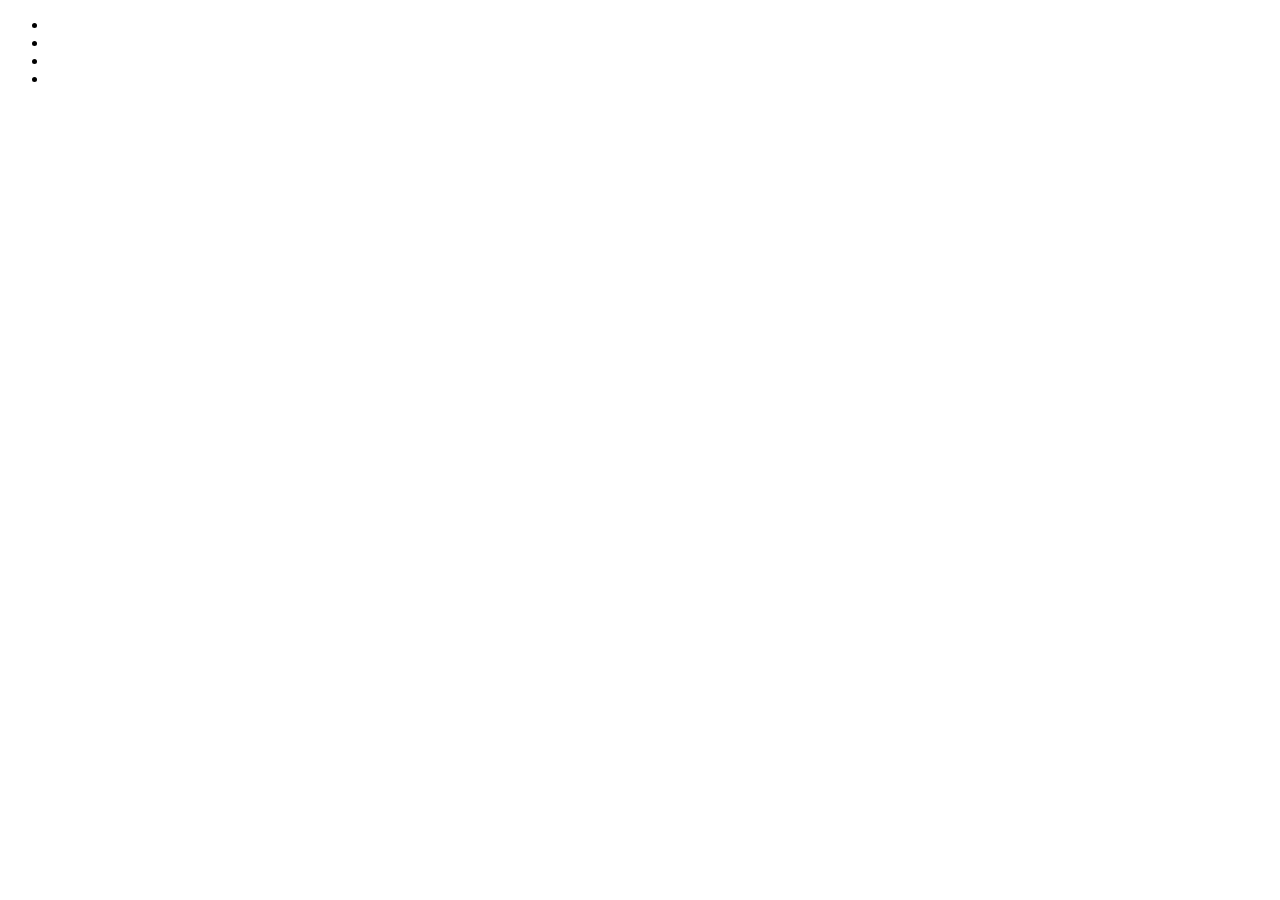
==== src/main/resources/templates/kb/index.html @ f5696f49 "working on minification of web resources." ====
<!DOCTYPE html>
<html lang="en" xmlns:th="http://www.thymeleaf.org">

<head>
    <meta charset="UTF-8">
    <meta name="viewport" content="width=device-width, user-scalable=no" />
    <title>kernelBot</title>
    <link rel="icon" th:href="@{/images/kb-black.png}" type="image/icon type">

    <!-- <link rel="stylesheet" href="https://stackpath.bootstrapcdn.com/bootstrap/4.1.3/css/bootstrap.min.css"
        integrity="sha384-MCw98/SFnGE8fJT3GXwEOngsV7Zt27NXFoaoApmYm81iuXoPkFOJwJ8ERdknLPMO" crossorigin="anonymous">
    <script src="https://code.jquery.com/jquery-3.3.1.slim.min.js"
        integrity="sha384-q8i/X+965DzO0rT7abK41JStQIAqVgRVzpbzo5smXKp4YfRvH+8abtTE1Pi6jizo"
        crossorigin="anonymous"></script>
    <script src="https://cdnjs.cloudflare.com/ajax/libs/popper.js/1.14.3/umd/popper.min.js"
        integrity="sha384-ZMP7rVo3mIykV+2+9J3UJ46jBk0WLaUAdn689aCwoqbBJiSnjAK/l8WvCWPIPm49"
        crossorigin="anonymous"></script>
    <script src="https://stackpath.bootstrapcdn.com/bootstrap/4.1.3/js/bootstrap.min.js"
        integrity="sha384-ChfqqxuZUCnJSK3+MXmPNIyE6ZbWh2IMqE241rYiqJxyMiZ6OW/JmZQ5stwEULTy"
        crossorigin="anonymous"></script>

    <link rel="stylesheet" href="https://cdnjs.cloudflare.com/ajax/libs/font-awesome/6.1.1/css/all.min.css">
    <script src="https://cdnjs.cloudflare.com/ajax/libs/font-awesome/6.1.1/js/all.min.js"></script> -->

    <link th:href="@{/styles/css/aLibs/bootstrap.min.css}" rel="stylesheet" />
    <script th:src="@{/js/aLibs/jquery.min.js}"></script>
    <script type="module" th:src="@{/js/aLibs/popper.min.js}"></script>
    <script th:src="@{/js/aLibs/bootstrap.min.js}"></script>

    <link th:href="@{/styles/css/aLibs/all.min.css}" rel="stylesheet" />
    <script th:src="@{/js/aLibs/all.min.js}"></script>

    <link th:href="@{/styles/css/kB/genThemeBS.css}" rel="stylesheet" />
    <link th:href="@{/styles/css/kB/index.css}" rel="stylesheet" />

    <script th:src="@{/js/jsPlus/APIs.js}"></script>
    <script th:src="@{/js/jsPlus/Storage.js}"></script>
    <script th:src="@{/js/kB/kBUtils.js}"></script>

    <script th:src="@{/js/kB/index.js}"></script>
    <script th:src="@{/js/kB/io.js}"></script>
    <script type="module" th:src="@{/js/kB/gui.js}"></script>

    <!-- <link th:href="@{/all.min.css}" rel="stylesheet" />
    <script type=module th:src="@{/all.min.js}"></script> -->
</head>

<body>
    <div id="rootContainer" class="p-3 h-100">
        <ul class="nav nav-tabs d-flex flex-row" id="myTab" role="tablist">
            <li class="nav-item">
                <a class="nav-link active" id="guiTab" data-toggle="tab" href="#gui" role="tab" aria-controls="home"
                    aria-selected="true">
                    <i class="fa-solid fa-table-cells"></i>
                </a>
            </li>
            <li class="nav-item">
                <a class="nav-link" id="ioInp" data-toggle="tab" href="#ioInput" role="tab" aria-controls="profile"
                    aria-selected="false">
                    <i class="fa-solid fa-arrow-trend-up"></i>
                </a>
            </li>
            <li class="nav-item">
                <a class="nav-link" id="ioOut" data-toggle="tab" href="#ioOutput" role="tab" aria-controls="contact"
                    aria-selected="false">
                    <i class="fa-solid fa-arrow-trend-down"></i>
                </a>
            </li>
            <div class="d-flex flex-row flex-grow-1">
                <div class="flex-grow-1"></div>
                <li class="nav-item kb-links" th:each="entry, stat : ${links}">
                    <a class="nav-link text-warning" th:href="${entry.value}" aria-selected="false"
                        th:text="${entry.key}"></a>
                </li>
            </div>
            <!--            <li class="nav-item">-->
            <!--                <button class="btn btn-outline-primary" onclick="pingLinks();">ping</button>-->
            <!--            </li>-->
        </ul>
        <div class="tab-content overflow-auto h-100 mt-4">
            <div class="tab-pane fade show active h-100" id="gui" role="tabpanel" aria-labelledby="gui"
                th:insert="kb/gui :: gui">
            </div>
            <div class="tab-pane fade h-100" id="ioInput" role="tabpanel" aria-labelledby="IOInput"
                th:insert="kb/io :: inp">
            </div>
            <div class="tab-pane fade h-100" id="ioOutput" role="tabpanel" aria-labelledby="IOOutput"
                th:insert="kb/io :: disp">
            </div>
        </div>
    </div>
    <script>
        guiInit();
        // init();
        kBUtils.send("splash", fillDisplay);
    </script>
</body>

</html>
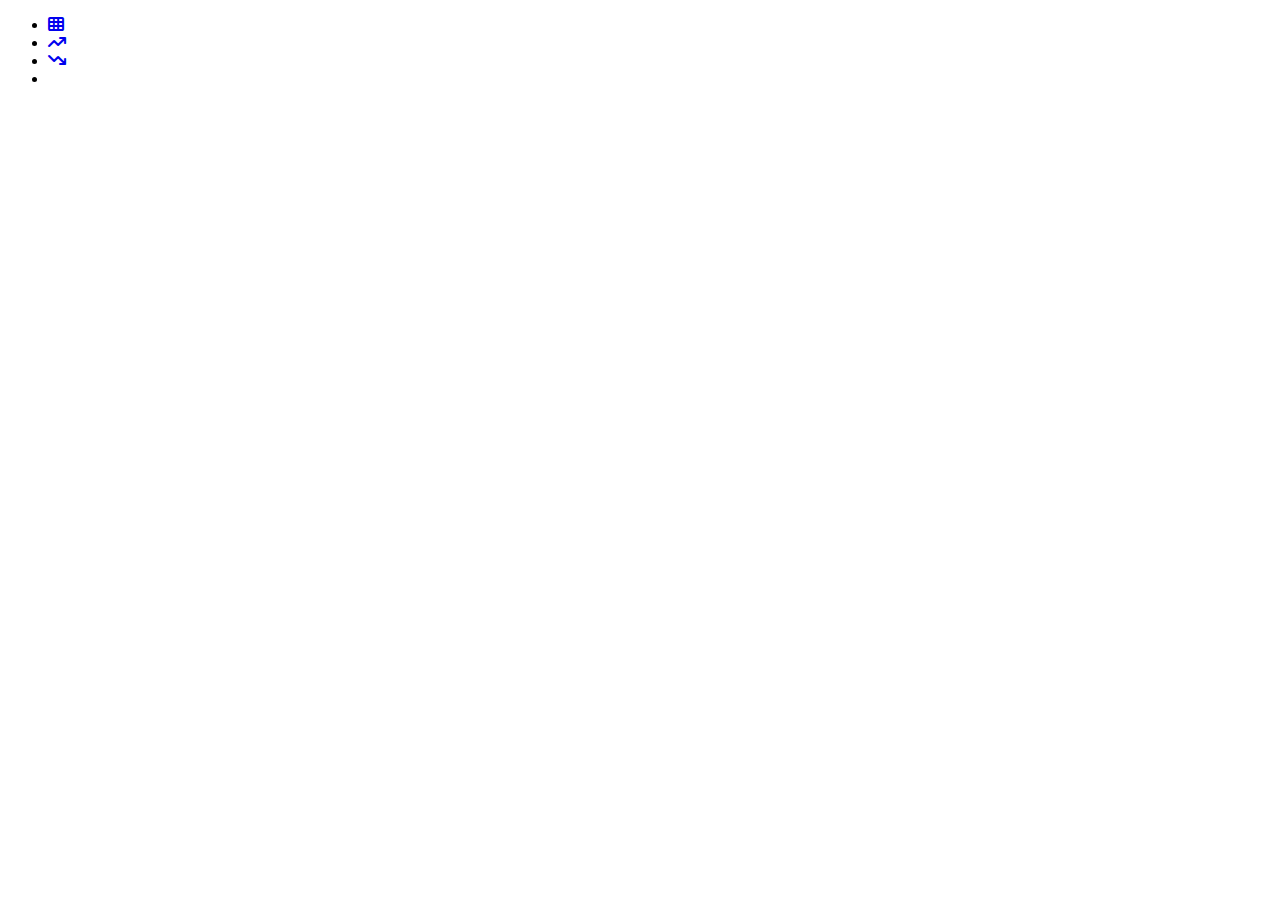
==== commit 3d8be60a: "1.4.9 Universal Remote Controller (PRE) -- whitelist, login connected, themegen" ====
--- a/src/main/resources/templates/kb/index.html
+++ b/src/main/resources/templates/kb/index.html
@@ -7,7 +7,7 @@
     <title>kernelBot</title>
     <link rel="icon" th:href="@{/images/kb-black.png}" type="image/icon type">
 
-    <!-- <link rel="stylesheet" href="https://stackpath.bootstrapcdn.com/bootstrap/4.1.3/css/bootstrap.min.css"
+    <link rel="stylesheet" href="https://stackpath.bootstrapcdn.com/bootstrap/4.1.3/css/bootstrap.min.css"
         integrity="sha384-MCw98/SFnGE8fJT3GXwEOngsV7Zt27NXFoaoApmYm81iuXoPkFOJwJ8ERdknLPMO" crossorigin="anonymous">
     <script src="https://code.jquery.com/jquery-3.3.1.slim.min.js"
         integrity="sha384-q8i/X+965DzO0rT7abK41JStQIAqVgRVzpbzo5smXKp4YfRvH+8abtTE1Pi6jizo"
@@ -20,15 +20,7 @@
         crossorigin="anonymous"></script>
 
     <link rel="stylesheet" href="https://cdnjs.cloudflare.com/ajax/libs/font-awesome/6.1.1/css/all.min.css">
-    <script src="https://cdnjs.cloudflare.com/ajax/libs/font-awesome/6.1.1/js/all.min.js"></script> -->
-
-    <link th:href="@{/styles/css/aLibs/bootstrap.min.css}" rel="stylesheet" />
-    <script th:src="@{/js/aLibs/jquery.min.js}"></script>
-    <script type="module" th:src="@{/js/aLibs/popper.min.js}"></script>
-    <script th:src="@{/js/aLibs/bootstrap.min.js}"></script>
-
-    <link th:href="@{/styles/css/aLibs/all.min.css}" rel="stylesheet" />
-    <script th:src="@{/js/aLibs/all.min.js}"></script>
+    <script src="https://cdnjs.cloudflare.com/ajax/libs/font-awesome/6.1.1/js/all.min.js"></script>
 
     <link th:href="@{/styles/css/kB/genThemeBS.css}" rel="stylesheet" />
     <link th:href="@{/styles/css/kB/index.css}" rel="stylesheet" />
@@ -39,10 +31,10 @@
 
     <script th:src="@{/js/kB/index.js}"></script>
     <script th:src="@{/js/kB/io.js}"></script>
-    <script type="module" th:src="@{/js/kB/gui.js}"></script>
+    <script th:src="@{/js/kB/gui.js}"></script>
 
-    <!-- <link th:href="@{/all.min.css}" rel="stylesheet" />
-    <script type=module th:src="@{/all.min.js}"></script> -->
+    <!-- <link th:href="@{/kB.min.css}" rel="stylesheet" />
+    <script th:src="@{/kB.min.js}"></script> -->
 </head>
 
 <body>
@@ -91,7 +83,7 @@
     </div>
     <script>
         guiInit();
-        // init();
+        init();
         kBUtils.send("splash", fillDisplay);
     </script>
 </body>
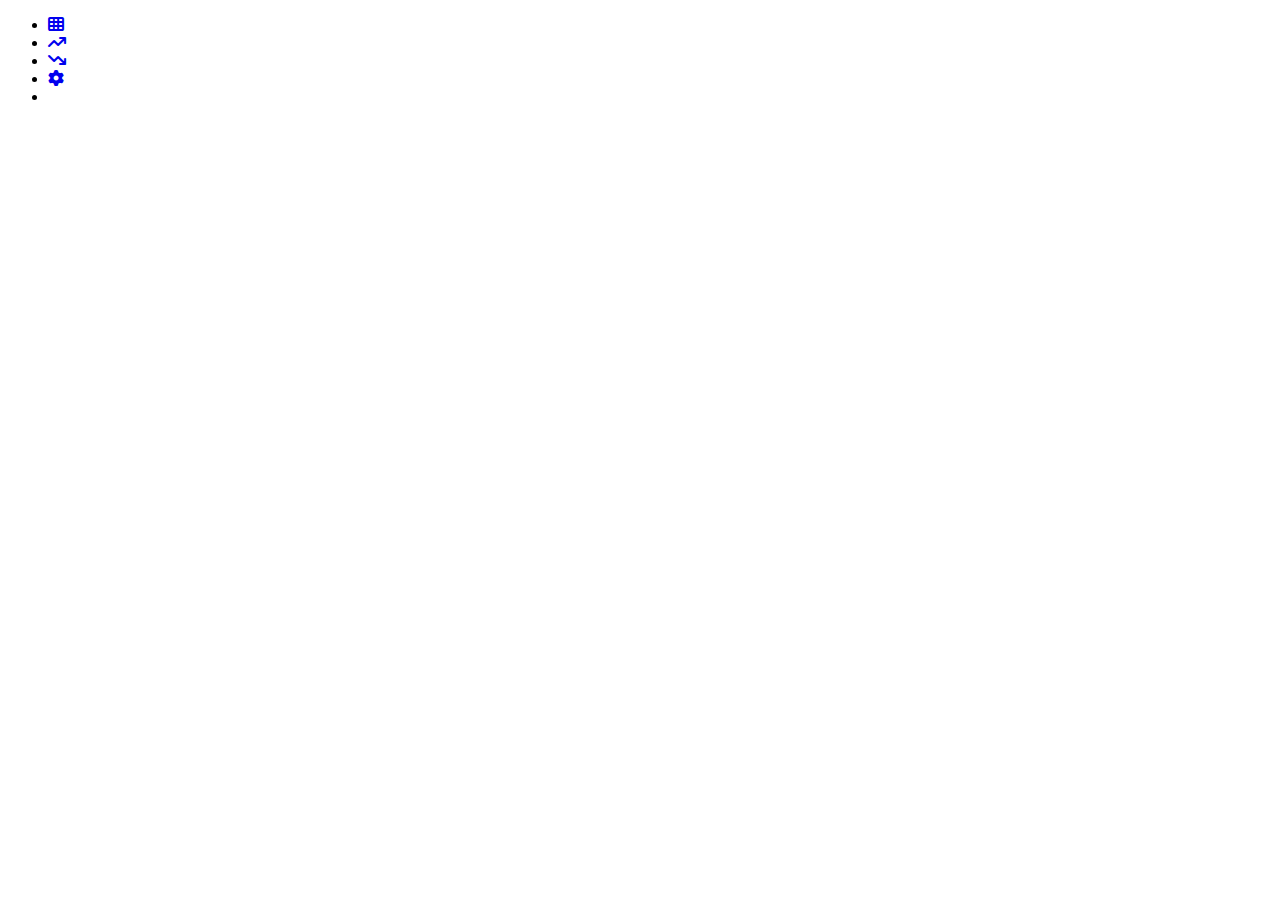
==== commit 5ef78ddd: "finished themegen interface! Now go to setting to change almost all the colors present on the web in" ====
--- a/src/main/resources/templates/kb/index.html
+++ b/src/main/resources/templates/kb/index.html
@@ -4,8 +4,8 @@
 <head>
     <meta charset="UTF-8">
     <meta name="viewport" content="width=device-width, user-scalable=no" />
-    <title>kernelBot</title>
-    <link rel="icon" th:href="@{/images/kb-black.png}" type="image/icon type">
+    <title th:text="${projectName}"></title>
+    <link rel="icon" th:href="@{/images/favicon.ico}" type="image/icon type">
 
     <link rel="stylesheet" href="https://stackpath.bootstrapcdn.com/bootstrap/4.1.3/css/bootstrap.min.css"
         integrity="sha384-MCw98/SFnGE8fJT3GXwEOngsV7Zt27NXFoaoApmYm81iuXoPkFOJwJ8ERdknLPMO" crossorigin="anonymous">
@@ -26,12 +26,16 @@
     <link th:href="@{/styles/css/kB/index.css}" rel="stylesheet" />
 
     <script th:src="@{/js/jsPlus/APIs.js}"></script>
+    <script th:src="@{/js/jsPlus/BootstrapUtils.js}"></script>
+    <script th:src="@{/js/jsPlus/ColorUtils.js}"></script>
+    <script th:src="@{/js/jsPlus/HTMLUtils.js}"></script>
     <script th:src="@{/js/jsPlus/Storage.js}"></script>
+
     <script th:src="@{/js/kB/kBUtils.js}"></script>
-
     <script th:src="@{/js/kB/index.js}"></script>
     <script th:src="@{/js/kB/io.js}"></script>
     <script th:src="@{/js/kB/gui.js}"></script>
+    <script th:src="@{/js/kB/settings.js}"></script>
 
     <!-- <link th:href="@{/kB.min.css}" rel="stylesheet" />
     <script th:src="@{/kB.min.js}"></script> -->
@@ -58,6 +62,12 @@
                     <i class="fa-solid fa-arrow-trend-down"></i>
                 </a>
             </li>
+            <li class="nav-item" onClick="settingsGUIInit(); this.removeAttribute('onclick');">
+                <a class="nav-link" id="ioOut" data-toggle="tab" href="#settings" role="tab" aria-controls="contact"
+                    aria-selected="false">
+                    <i class="fa-solid fa-gear"></i>
+                </a>
+            </li>
             <div class="d-flex flex-row flex-grow-1">
                 <div class="flex-grow-1"></div>
                 <li class="nav-item kb-links" th:each="entry, stat : ${links}">
@@ -65,11 +75,8 @@
                         th:text="${entry.key}"></a>
                 </li>
             </div>
-            <!--            <li class="nav-item">-->
-            <!--                <button class="btn btn-outline-primary" onclick="pingLinks();">ping</button>-->
-            <!--            </li>-->
         </ul>
-        <div class="tab-content overflow-auto h-100 mt-4">
+        <div class="tab-content overflow-auto h-100 mt-1">
             <div class="tab-pane fade show active h-100" id="gui" role="tabpanel" aria-labelledby="gui"
                 th:insert="kb/gui :: gui">
             </div>
@@ -77,13 +84,17 @@
                 th:insert="kb/io :: inp">
             </div>
             <div class="tab-pane fade h-100" id="ioOutput" role="tabpanel" aria-labelledby="IOOutput"
-                th:insert="kb/io :: disp">
+                th:insert="kb/io :: displays">
+            </div>
+            <div class="tab-pane fade h-100" id="settings" role="tabpanel" aria-labelledby="settings"
+                th:insert="kb/settings :: main">
             </div>
         </div>
     </div>
     <script>
         guiInit();
         init();
+        settingsInit();
         kBUtils.send("splash", fillDisplay);
     </script>
 </body>
